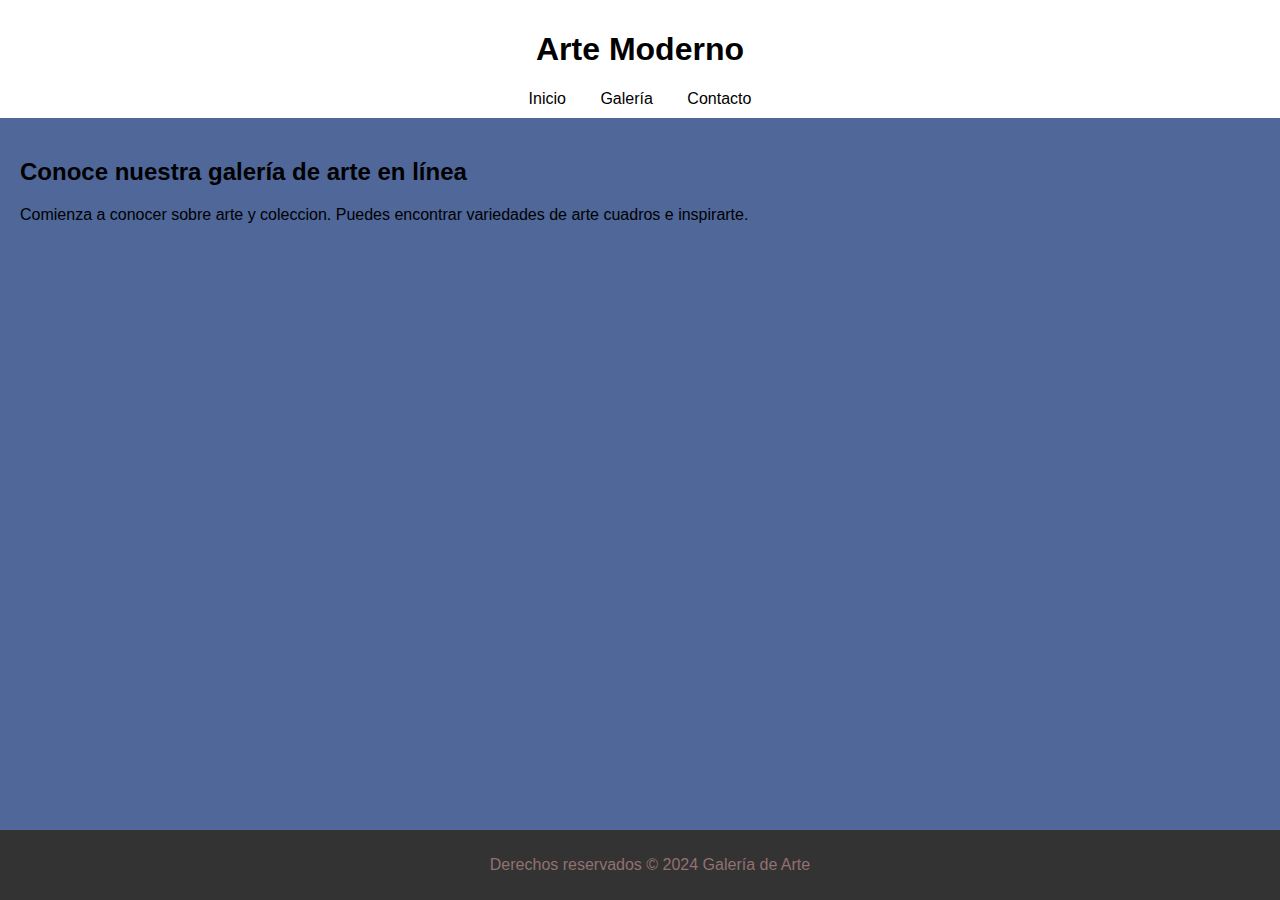
==== PaginaArteJBHM/index.html @ 629df858 "Primer Commit" ====
<!DOCTYPE html>
<html lang="es">
<head>
    <meta charset="UTF-8">
    <meta name="viewport" content="width=device-width, initial-scale=1.0">
    <title>Galería de Arte</title>
    <link rel="stylesheet" href="css/styles.css">
</head>
<body>

    <header>
        <h1>Arte Moderno</h1>
        <nav>
            <a href="index.html">Inicio</a>
            <a href="galeria.html">Galería</a>
            <a href="contacto.html">Contacto</a>
        </nav>
    </header>

    <main>
        <h2>Conoce nuestra galería de arte en línea</h2>
        <p>Comienza a conocer sobre arte y coleccion. Puedes encontrar variedades de arte cuadros e inspirarte.</p>
    </main>

    <footer>
        <p>Derechos reservados &copy; 2024 Galería de Arte</p>
    </footer>

</body>
</html>
---- PaginaArteJBHM/css/styles.css ----
body {
    font-family: Arial, sans-serif;
    margin: 0;
    padding: 0;
    background-color: #4f6799;
}

header {
    background-color: #ffffff;
    color: #000000;
    padding: 10px;
    text-align: center;
}

nav {
    text-align: center;
    margin-top: 10px;
}

nav a {
    margin: 0 15px;
    color: #000000;
    text-decoration: none;
}

main {
    padding: 20px;
}

footer {
    background-color: #333;
    color: #927171;
    text-align: center;
    padding: 10px;
    position: fixed;
    bottom: 0;
    width: 100%;
}
.artwork {
    display: flex;          /* Utilizar flexbox */
    justify-content: center; /* Centrar horizontalmente las imágenes */
    flex-wrap: wrap;        /* Permitir que las imágenes se envuelvan a la siguiente línea si no caben */
}

.artwork img {
    max-width: 200px;       /* Ancho máximo de las imágenes */
    height: auto;           /* Altura automática para mantener la proporción */
    margin: 10px;           /* Margen entre las imágenes */
    object-fit: cover;      /* Ajustar la imagen para cubrir el contenedor */
}
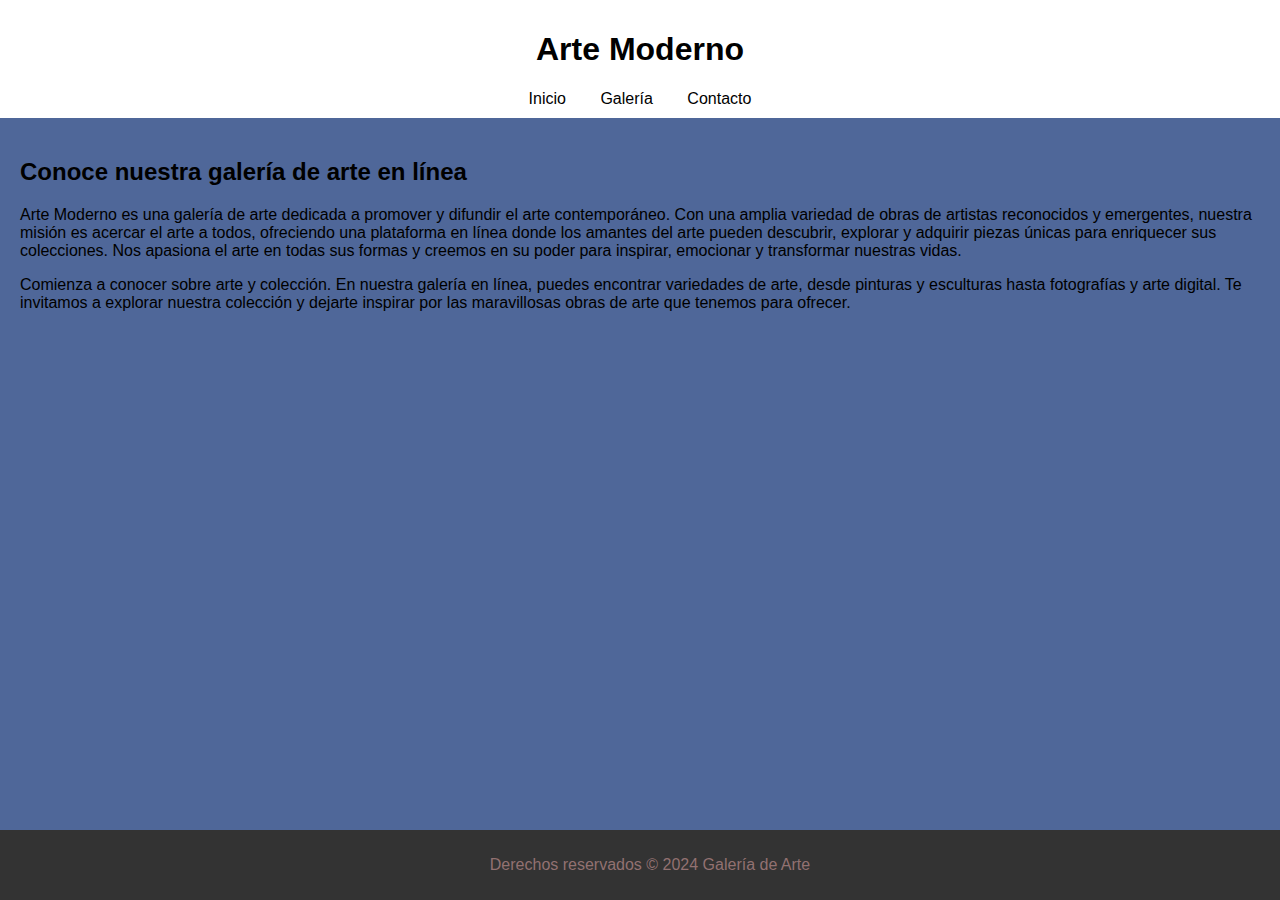
==== commit 0028eb49: "v2" ====
--- a/PaginaArteJBHM/index.html
+++ b/PaginaArteJBHM/index.html
@@ -19,7 +19,11 @@
 
     <main>
         <h2>Conoce nuestra galería de arte en línea</h2>
-        <p>Comienza a conocer sobre arte y coleccion. Puedes encontrar variedades de arte cuadros e inspirarte.</p>
+        
+        <!-- Introducción sobre la empresa -->
+        <p>Arte Moderno es una galería de arte dedicada a promover y difundir el arte contemporáneo. Con una amplia variedad de obras de artistas reconocidos y emergentes, nuestra misión es acercar el arte a todos, ofreciendo una plataforma en línea donde los amantes del arte pueden descubrir, explorar y adquirir piezas únicas para enriquecer sus colecciones. Nos apasiona el arte en todas sus formas y creemos en su poder para inspirar, emocionar y transformar nuestras vidas.</p>
+
+        <p>Comienza a conocer sobre arte y colección. En nuestra galería en línea, puedes encontrar variedades de arte, desde pinturas y esculturas hasta fotografías y arte digital. Te invitamos a explorar nuestra colección y dejarte inspirar por las maravillosas obras de arte que tenemos para ofrecer.</p>
     </main>
 
     <footer>
@@ -27,4 +31,4 @@
     </footer>
 
 </body>
-</html>+</html>
